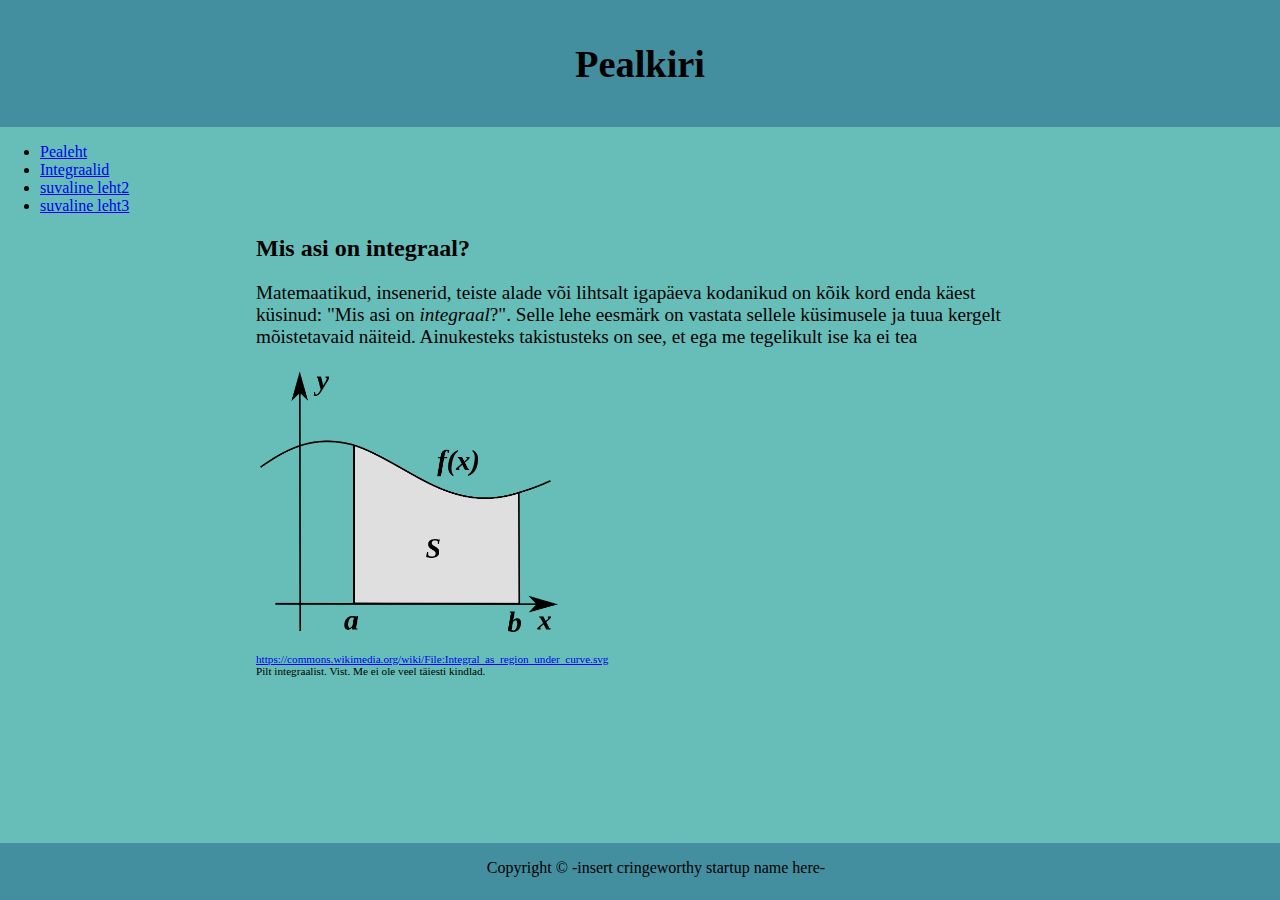
==== integraalid.html @ 01910e0f "algusfailid jne" ====
<!DOCTYPE html>
<html>
<head>
	<title>Integraalidest</title>
	<meta charset="UTF-8">
   <meta name="author" content="Janar Aava ja Alex Viil">
   <meta name="description" content="Seni otsustamata sisu">
   <link rel="stylesheet" type="text/css" href="css.css">
</head>
<body>


<header>
	<h1>Pealkiri</h1>
</header>


<nav>
   <ul>
      <li><a href="index.html">Pealeht</a></li>
      <li><a href="integraalid.html">Integraalid</a></li>
      <li><a href="#">suvaline leht2</a></li>
      <li><a href="#">suvaline leht3</a></li>
   </ul>
</nav>


<article style="margin: auto; width: 60%;">

   <h2>Mis asi on integraal?</h2>
   <p>Matemaatikud, insenerid, teiste alade või lihtsalt igapäeva kodanikud on kõik kord enda käest 
   küsinud: "Mis asi on <em>integraal</em>?". Selle lehe eesmärk on vastata sellele küsimusele ja tuua
   kergelt mõistetavaid näiteid. Ainukesteks takistusteks on see, et ega me tegelikult ise ka ei tea</p>
   
   <img src="integraal.png" style="width: 40%;" alt="pilt integraalist">
   <p style="font-size: 70%;">
   <a href="https://commons.wikimedia.org/wiki/File:Integral_as_region_under_curve.svg">https://commons.wikimedia.org/wiki/File:Integral_as_region_under_curve.svg</a><br>
   Pilt integraalist. Vist. Me ei ole veel täiesti kindlad.</p>
   
</article>


<footer style="position: fixed; right: 0; bottom: 0; left: 0; width: 100%; height: 25px;">Copyright &copy; -insert cringeworthy startup name here-</footer>
</body>
---- css.css ----
body, html {
	margin: 0;
	padding: 0;
}

body {
   margin-bottom: 4em;
   background-color: #67BEB9;
}

header, footer {
   padding: 1em;
   background-color: #448F9F;
   text-align: center;
}

p {
   font-family: Bookman;
   font-size: 120%;
}

h1 {
   font-family: Bookman;
   font-size: 240%;
}

h2 {
	font-family: Bookman;
	font-size: 150%;
}
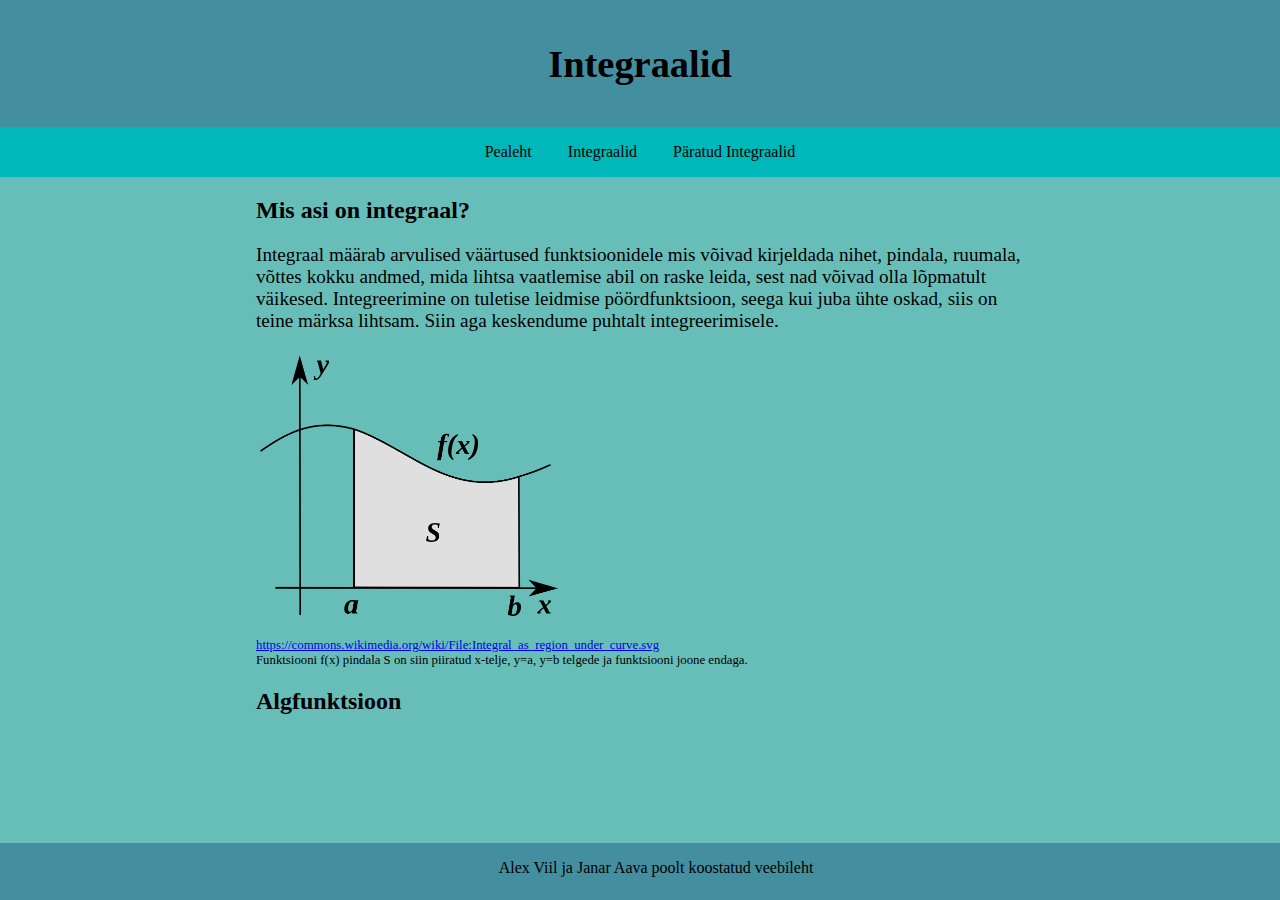
==== commit 48a0a2a5: "some basic javascript" ====
--- a/integraalid.html
+++ b/integraalid.html
@@ -11,7 +11,7 @@
 
 
 <header>
-	<h1>Pealkiri</h1>
+	<h1>Integraalid</h1>
 </header>
 
 
@@ -19,8 +19,7 @@
    <ul>
       <li><a href="index.html">Pealeht</a></li>
       <li><a href="integraalid.html">Integraalid</a></li>
-      <li><a href="#">suvaline leht2</a></li>
-      <li><a href="#">suvaline leht3</a></li>
+      <li><a href="pintegraalid.html">Päratud Integraalid</a></li>
    </ul>
 </nav>
 
@@ -28,17 +27,19 @@
 <article style="margin: auto; width: 60%;">
 
    <h2>Mis asi on integraal?</h2>
-   <p>Matemaatikud, insenerid, teiste alade või lihtsalt igapäeva kodanikud on kõik kord enda käest 
-   küsinud: "Mis asi on <em>integraal</em>?". Selle lehe eesmärk on vastata sellele küsimusele ja tuua
-   kergelt mõistetavaid näiteid. Ainukesteks takistusteks on see, et ega me tegelikult ise ka ei tea</p>
+   <p>Integraal määrab arvulised väärtused funktsioonidele mis võivad kirjeldada nihet, pindala, ruumala, võttes kokku 
+   andmed, mida lihtsa vaatlemise abil on raske leida, sest nad võivad olla lõpmatult väikesed. Integreerimine on tuletise
+   leidmise pöördfunktsioon, seega kui juba ühte oskad, siis on teine märksa lihtsam. Siin aga keskendume puhtalt integreerimisele.</p>
    
    <img src="integraal.png" style="width: 40%;" alt="pilt integraalist">
-   <p style="font-size: 70%;">
+   <p style="font-size: 80%;">
    <a href="https://commons.wikimedia.org/wiki/File:Integral_as_region_under_curve.svg">https://commons.wikimedia.org/wiki/File:Integral_as_region_under_curve.svg</a><br>
-   Pilt integraalist. Vist. Me ei ole veel täiesti kindlad.</p>
+   Funktsiooni f(x) pindala S on siin piiratud x-telje, y=a, y=b telgede ja funktsiooni joone endaga.</p>
    
+   <h2>Algfunktsioon</h2>
+	
 </article>
 
 
-<footer style="position: fixed; right: 0; bottom: 0; left: 0; width: 100%; height: 25px;">Copyright &copy; -insert cringeworthy startup name here-</footer>
+<footer style="position: fixed; right: 0; bottom: 0; left: 0; width: 100%; height: 25px;">Alex Viil ja Janar Aava poolt koostatud veebileht</footer>
 </body>--- a/css.css
+++ b/css.css
@@ -14,6 +14,31 @@
    text-align: center;
 }
 
+ul {
+   list-style-type: none;
+   margin: 0;
+   padding: 0;
+   background-color: #00b7ba;
+   text-align: center;
+}
+
+li {
+   display: inline-block;
+}
+
+li a {
+   display: inline-block;
+   padding: 1em;
+   text-decoration: none;
+   color: black;
+}
+
+li a:hover {
+	background-color: #14aaad;
+    color: #0f0f0f;
+	
+}
+
 p {
    font-family: Bookman;
    font-size: 120%;
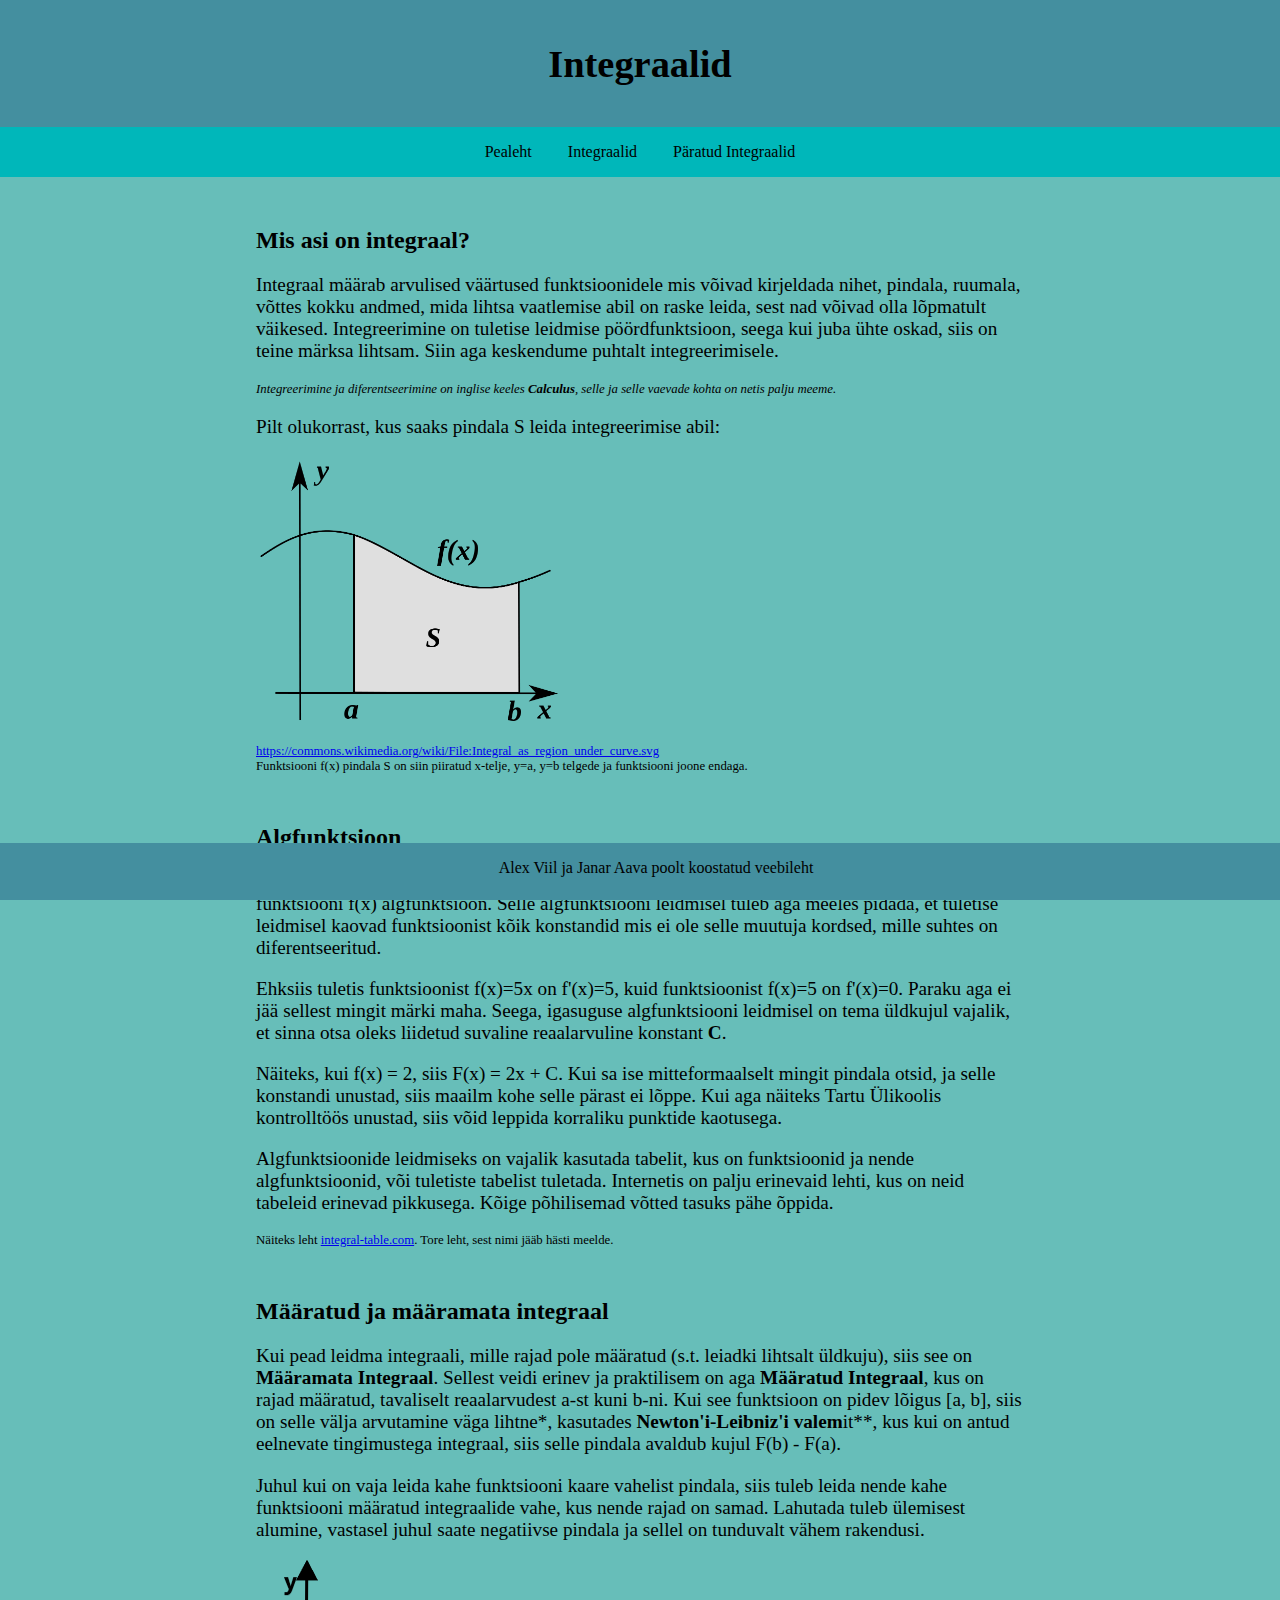
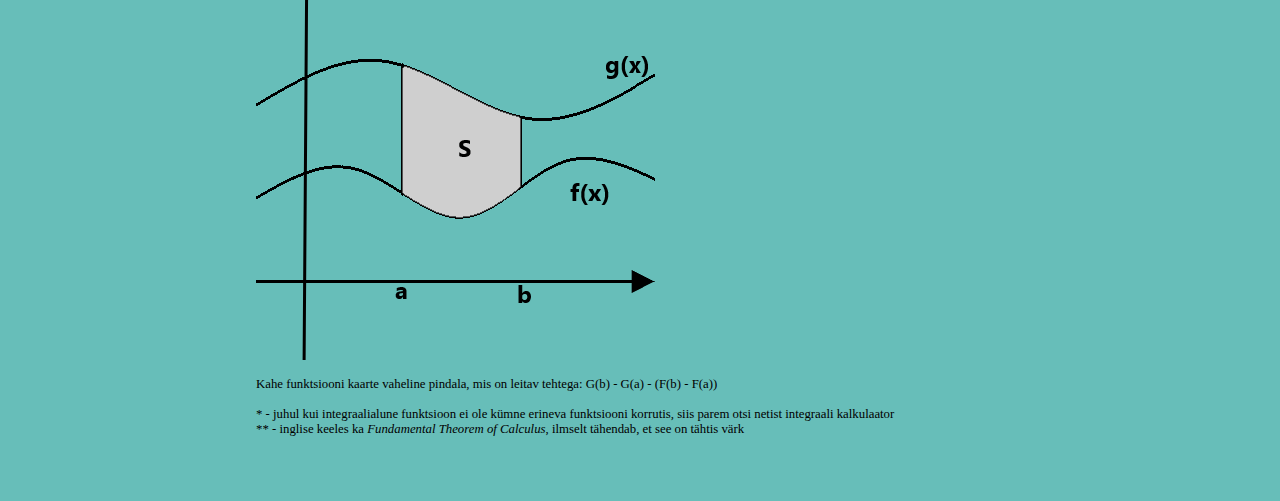
==== commit 3ef4b02a: "Lisasin teksti" ====
--- a/integraalid.html
+++ b/integraalid.html
@@ -6,6 +6,7 @@
    <meta name="author" content="Janar Aava ja Alex Viil">
    <meta name="description" content="Seni otsustamata sisu">
    <link rel="stylesheet" type="text/css" href="css.css">
+   <script type="text/javascript" src="javascript.js"></script>
 </head>
 <body>
 
@@ -26,20 +27,54 @@
 
 <article style="margin: auto; width: 60%;">
 
-   <h2>Mis asi on integraal?</h2>
+   <h2 onclick="peida('integ')">Mis asi on integraal?</h2>
+   <div id="integ">
    <p>Integraal määrab arvulised väärtused funktsioonidele mis võivad kirjeldada nihet, pindala, ruumala, võttes kokku 
    andmed, mida lihtsa vaatlemise abil on raske leida, sest nad võivad olla lõpmatult väikesed. Integreerimine on tuletise
-   leidmise pöördfunktsioon, seega kui juba ühte oskad, siis on teine märksa lihtsam. Siin aga keskendume puhtalt integreerimisele.</p>
-   
+   leidmise pöördfunktsioon, seega kui juba ühte oskad, siis on teine märksa lihtsam. Siin aga keskendume puhtalt integreerimisele.<br></p>
+   <p style="font-size:80%;"><em>Integreerimine ja diferentseerimine on inglise keeles <strong>Calculus</strong>, selle ja selle vaevade kohta on netis palju meeme.</em><br></p>
+   <p>Pilt olukorrast, kus saaks pindala S leida integreerimise abil:</p>
    <img src="integraal.png" style="width: 40%;" alt="pilt integraalist">
-   <p style="font-size: 80%;">
+   <p style="font-size:80%;">
    <a href="https://commons.wikimedia.org/wiki/File:Integral_as_region_under_curve.svg">https://commons.wikimedia.org/wiki/File:Integral_as_region_under_curve.svg</a><br>
    Funktsiooni f(x) pindala S on siin piiratud x-telje, y=a, y=b telgede ja funktsiooni joone endaga.</p>
+   </div>
    
-   <h2>Algfunktsioon</h2>
+   <h2 onclick="peida('algf')">Algfunktsioon</h2>
+   <div id="algf">
+   <p>Olgu f(x) suvaline funktsioon. Kui leidub funktsioon F(x) nii, et tuletis F'(x) = f(x), siis F(x) ongi funktsiooni f(x) algfunktsioon.
+   Selle algfunktsiooni leidmisel tuleb aga meeles pidada, et tuletise leidmisel kaovad funktsioonist kõik konstandid mis ei ole selle muutuja
+   kordsed, mille suhtes on diferentseeritud.</p>
+   <p>Ehksiis tuletis funktsioonist f(x)=5x on f'(x)=5, kuid funktsioonist f(x)=5 on f'(x)=0. Paraku aga
+   ei jää sellest mingit märki maha. Seega, igasuguse algfunktsiooni leidmisel on tema üldkujul vajalik, et sinna otsa oleks liidetud suvaline 
+   reaalarvuline konstant <strong>C</strong>.</p>
+   <p>Näiteks, kui f(x) = 2, 
+   siis F(x) = 2x + C. Kui sa ise mitteformaalselt mingit pindala otsid, ja selle konstandi unustad, siis maailm kohe selle pärast ei lõppe. Kui 
+   aga näiteks Tartu Ülikoolis kontrolltöös unustad, siis võid leppida korraliku punktide kaotusega.</p>
+   <p>Algfunktsioonide leidmiseks on vajalik kasutada tabelit, kus on funktsioonid ja nende algfunktsioonid, või tuletiste tabelist tuletada.
+   Internetis on palju erinevaid lehti, kus on neid tabeleid erinevad pikkusega. Kõige põhilisemad võtted tasuks pähe õppida.</p>
+   <p style="font-size:80%;">Näiteks leht <a href="http://integral-table.com/">integral-table.com</a>. Tore leht, sest nimi jääb hästi meelde.</p>
+   </div>
+   
+   <h2 onclick="peida('mminteg')">Määratud ja määramata integraal</h2>
+   <div id="mminteg">
+   <p>Kui pead leidma integraali, mille rajad pole määratud (s.t. leiadki lihtsalt üldkuju), siis see on <strong>Määramata Integraal</strong>.
+   Sellest veidi erinev ja praktilisem on aga <strong>Määratud Integraal</strong>, kus on rajad määratud, tavaliselt reaalarvudest a-st kuni b-ni.
+   Kui see funktsioon on pidev lõigus [a, b], siis on selle välja arvutamine väga lihtne*, kasutades <strong>Newton'i-Leibniz'i valem</strong>it**, kus kui on antud
+   eelnevate tingimustega integraal, siis selle pindala avaldub kujul F(b) - F(a).</p>
+   <p>Juhul kui on vaja leida kahe funktsiooni kaare vahelist pindala, siis tuleb leida nende kahe funktsiooni määratud integraalide vahe,
+    kus nende rajad on samad. Lahutada tuleb ülemisest alumine, vastasel juhul saate negatiivse pindala ja sellel on tunduvalt vähem rakendusi.</p>
+	<img src="integraal2fun.png" alt="pilt kahe funktsiooni vahelisest pindalast">
+	<p style="font-size:80%;">Kahe funktsiooni kaarte vaheline pindala, mis on leitav tehtega: G(b) - G(a) - (F(b) - F(a))<br><br>
+	* - juhul kui integraalialune funktsioon ei ole kümne erineva funktsiooni korrutis, siis parem otsi netist integraali kalkulaator<br>
+	** - inglise keeles ka <em>Fundamental Theorem of Calculus</em>, ilmselt tähendab, et see on tähtis värk</p>
+   </div>
+   
 	
 </article>
 
 
+
 <footer style="position: fixed; right: 0; bottom: 0; left: 0; width: 100%; height: 25px;">Alex Viil ja Janar Aava poolt koostatud veebileht</footer>
-</body>+</body>
+</html>--- a/css.css
+++ b/css.css
@@ -12,6 +12,10 @@
    padding: 1em;
    background-color: #448F9F;
    text-align: center;
+}
+
+footer {
+	margin-top: 50px;
 }
 
 ul {
@@ -52,4 +56,5 @@
 h2 {
 	font-family: Bookman;
 	font-size: 150%;
+	margin-top: 50px;
 }